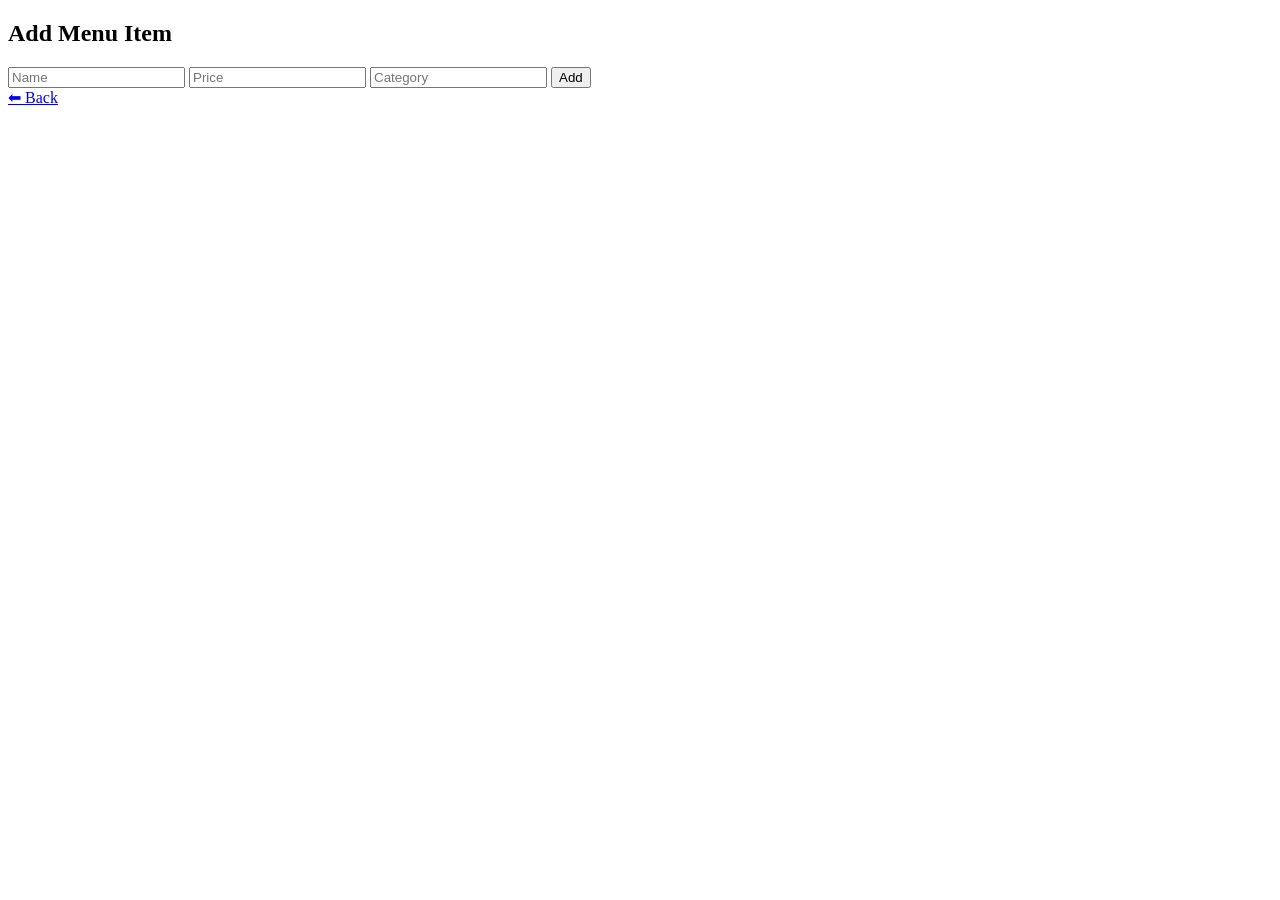
==== templates/add.html @ 3088cb01 "first commit" ====
<!DOCTYPE html>
<html lang="en">
<head>
    <meta charset="UTF-8">
    <meta name="viewport" content="width=device-width, initial-scale=1.0">
    <title>Document</title>
    <link rel="stylesheet" href="{{ url_for('static', filename='style.css') }}">
</head>
<body>
    <h2>Add Menu Item</h2>

<form method="POST">
    <input type="text" name="name" placeholder="Name" required>
    <input type="number" name="price" placeholder="Price" required>
    <input type="text" name="category" placeholder="Category" required>
    <button type="submit">Add</button>
</form>

<a href="/" class="back-link">⬅ Back</a>
</body>
</html>
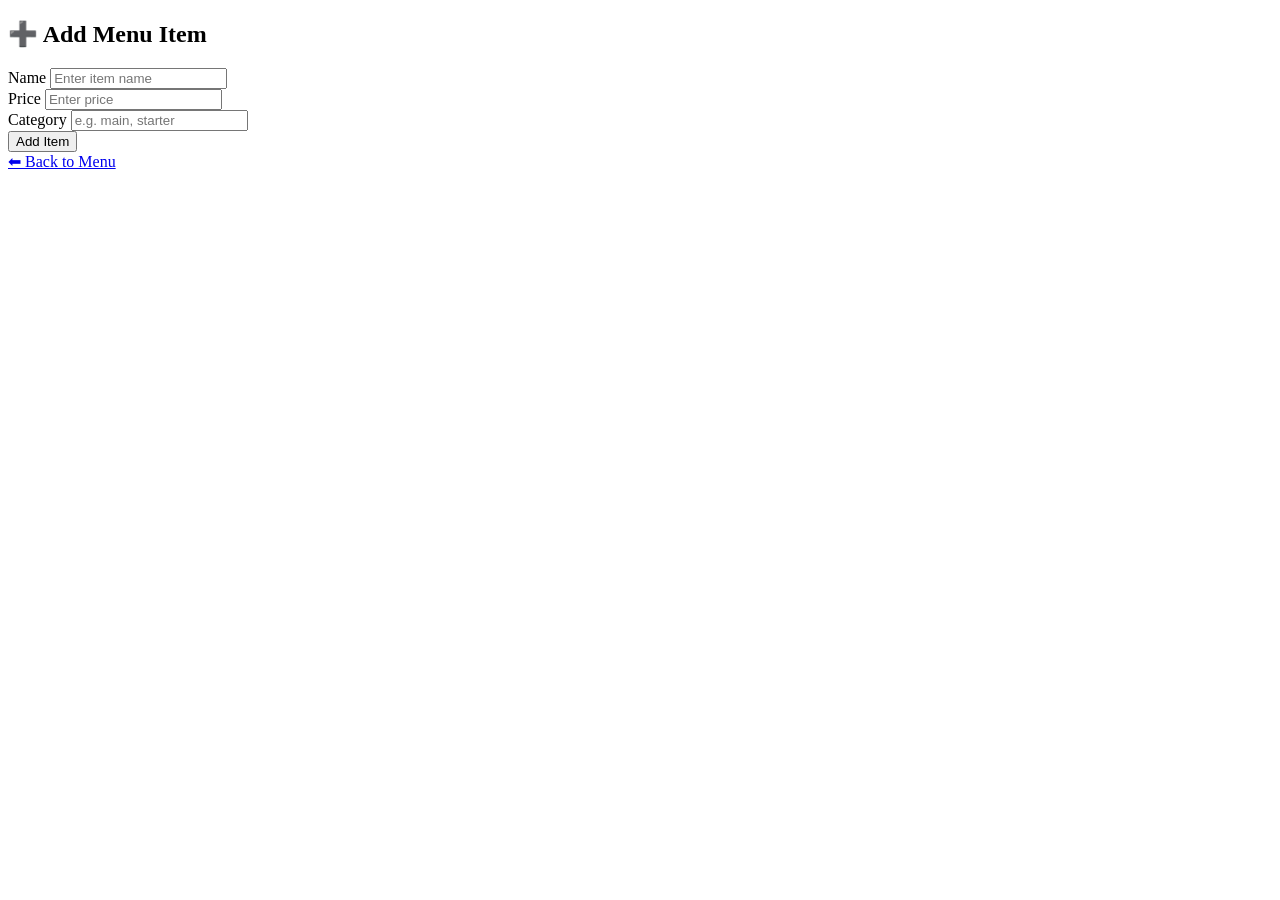
==== commit a6a96f2b: "this is final commit almost my project is complete" ====
--- a/templates/add.html
+++ b/templates/add.html
@@ -7,15 +7,35 @@
     <link rel="stylesheet" href="{{ url_for('static', filename='style.css') }}">
 </head>
 <body>
-    <h2>Add Menu Item</h2>
-
-<form method="POST">
-    <input type="text" name="name" placeholder="Name" required>
-    <input type="number" name="price" placeholder="Price" required>
-    <input type="text" name="category" placeholder="Category" required>
-    <button type="submit">Add</button>
-</form>
-
-<a href="/" class="back-link">⬅ Back</a>
-</body>
+    <div class="container">
+    
+    <h2>➕ Add Menu Item</h2>
+    
+    <form method="POST" class="form-box">
+    
+        <div class="form-group">
+            <label>Name</label>
+            <input type="text" name="name" placeholder="Enter item name" required>
+        </div>
+    
+        <div class="form-group">
+            <label>Price</label>
+            <input type="number" name="price" placeholder="Enter price" required>
+        </div>
+    
+        <div class="form-group">
+            <label>Category</label>
+            <input type="text" name="category" placeholder="e.g. main, starter" required>
+        </div>
+    
+        <button type="submit">Add Item</button>
+    
+    </form>
+    
+    <div class="back-link">
+        <a href="/menu">⬅ Back to Menu</a>
+    </div>
+    
+    </div>
+    </body>
 </html>
